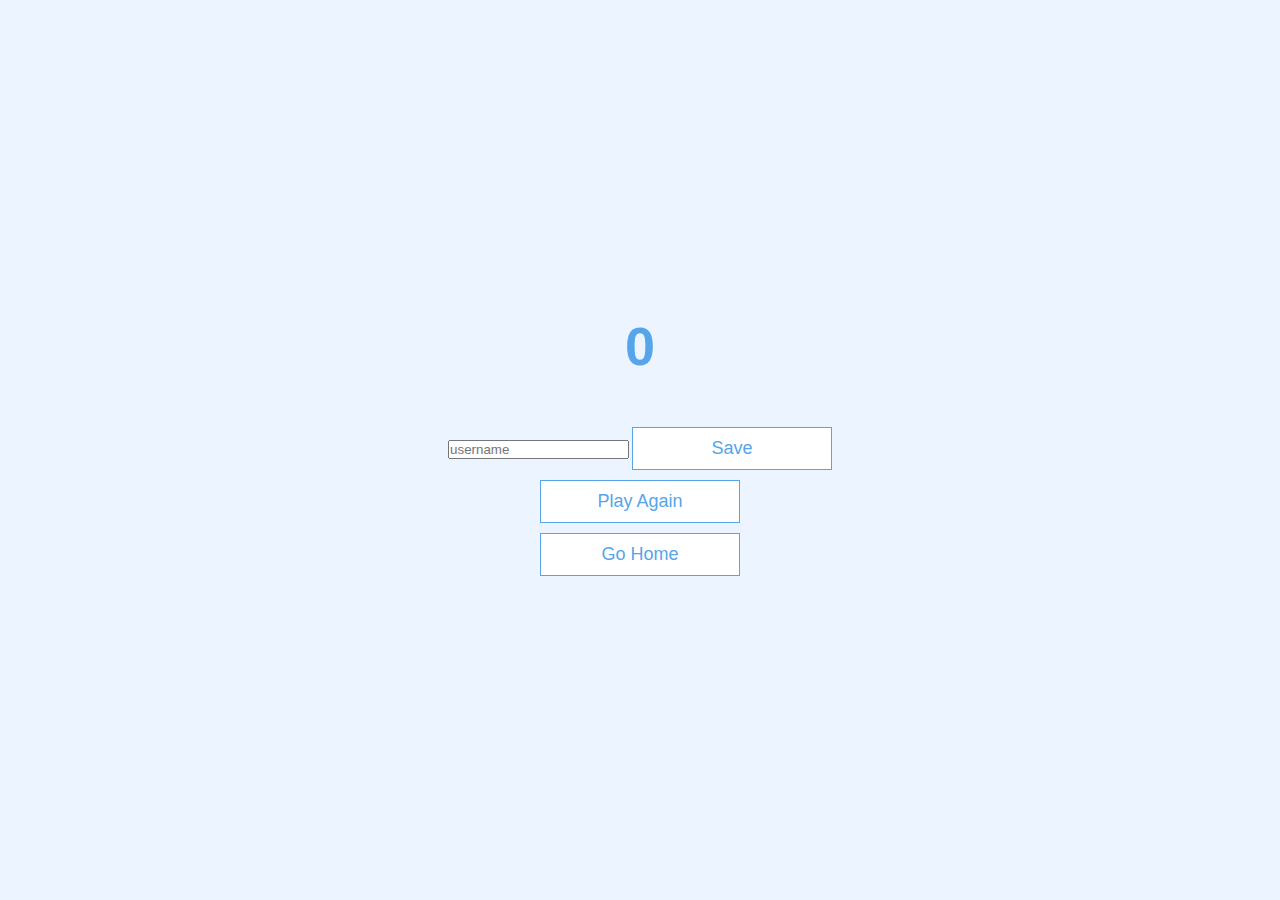
==== end.html @ 7f99a6a7 "add end page structure" ====
<!DOCTYPE html>
<html lang="en">
  <head>
    <meta charset="UTF-8" />
    <meta name="viewport" content="width=device-width, initial-scale=1.0" />
    <title>Congrats!</title>
    <link rel="stylesheet" href="app.css" />
  </head>
  <body>
    <div class="container">
      <div id="end" class="flex-center flex-column">
        <h1 id="finalScore">
          0
        </h1>
        <form>
          <input
            type="text"
            name="username"
            id="username"
            placeholder="username"
          />
          <button
            type="submit"
            class="btn"
            id="saveScoreBtn"
            onclick="saveHighScore(event)"
          >
            Save
          </button>
        </form>
        <a class="btn" href="/game.html">Play Again</a>
        <a class="btn" href="/">Go Home</a>
      </div>
    </div>
    <script src="end.js"></script>
  </body>
</html>
---- app.css ----
:root {
  background-color: #ecf5ff;
  font-size: 62.5%;
}

* {
  box-sizing: border-box;
  font-family: Arial, Helvetica, sans-serif;
  margin: 0;
  padding: 0;
  color: #333333;
}

h1,
h2,
h3,
h4 {
  margin-bottom: 1rem;
}

h1 {
  font-size: 5.4rem;
  margin-bottom: 5rem;
  color: #56a5eb;
}

h1 > span {
  font-size: 2.4rem;
  font-weight: 500;
}

h2 {
  font-size: 4.2rem;
  margin-bottom: 4rem;
  font-weight: 700;
}

h3 {
  font-size: 2.8rem;
  font-weight: 500;
}

.container {
  width: 100vw;
  height: 100vh;
  display: flex;
  justify-content: center;
  align-items: center;
  max-width: 80rem;
  margin: 0 auto;
  padding: 2rem;
}

.container > * {
  width: 100%;
}

.flex-column {
  display: flex;
  flex-direction: column;
}

.flex-center {
  justify-content: center;
  align-items: center;
}

.justify-center {
  justify-content: center;
}

.text-center {
  text-align: center;
}

.hidden {
  display: none;
}

.btn {
  font-size: 1.8rem;
  padding: 1rem 0;
  width: 20rem;
  text-align: center;
  border: 0.1rem solid #56a5eb;
  margin-bottom: 1rem;
  text-decoration: none;
  color: #56a5eb;
  background-color: white;
}

.btn:hover {
  cursor: pointer;
  box-shadow: 0 0.4rem 1.4rem 0 rgba(86, 185, 235, 0.5);
  transform: translateY(-0.1rem);
  transition: transform 150ms;
}

.btn[disabled]:hover {
  cursor: not-allowed;
  box-shadow: none;
  transform: none;
}
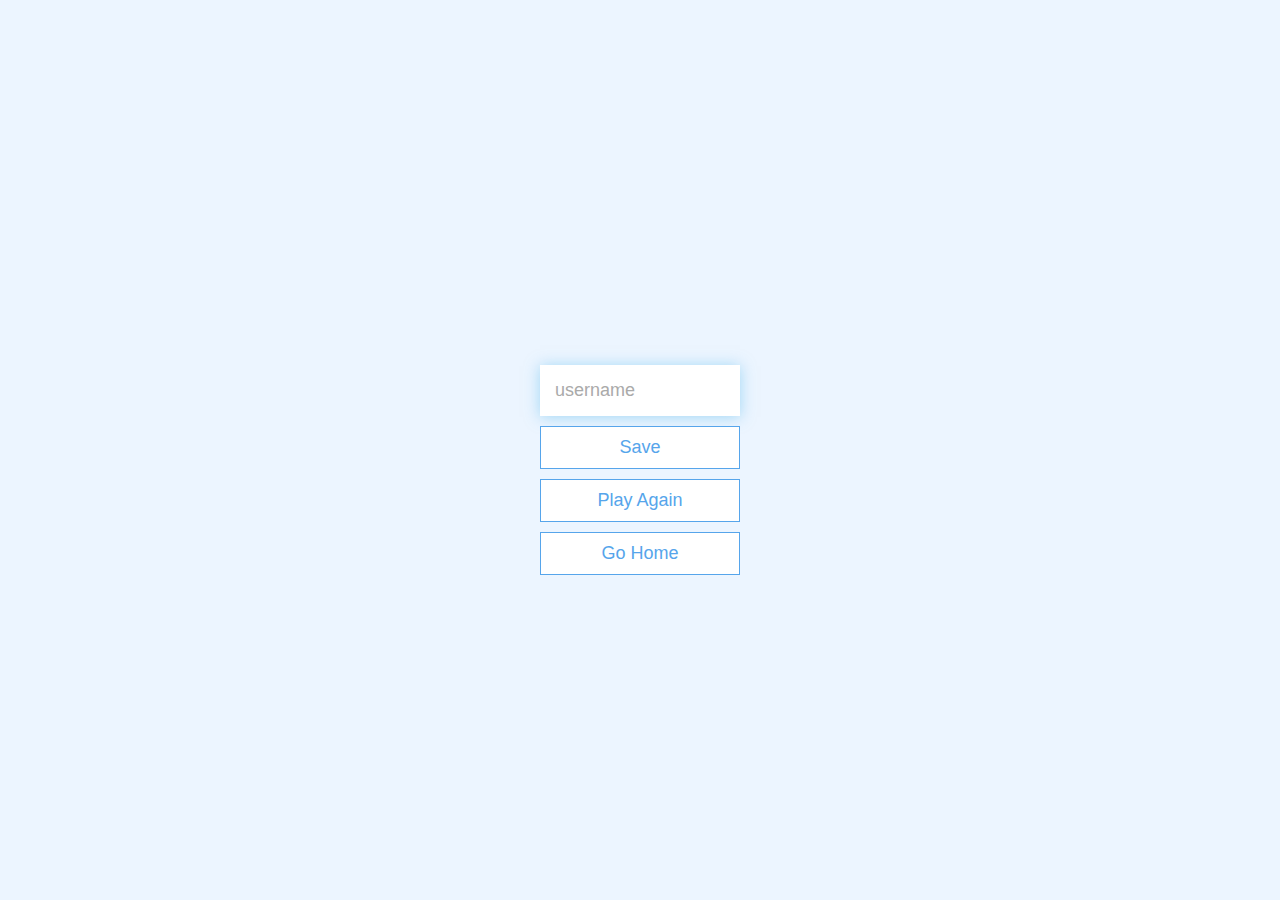
==== commit d2a469a9: "save button and display recent score" ====
--- a/end.html
+++ b/end.html
@@ -9,9 +9,7 @@
   <body>
     <div class="container">
       <div id="end" class="flex-center flex-column">
-        <h1 id="finalScore">
-          0
-        </h1>
+        <h1 id="finalScore"></h1>
         <form>
           <input
             type="text"
@@ -24,6 +22,7 @@
             class="btn"
             id="saveScoreBtn"
             onclick="saveHighScore(event)"
+            disabled
           >
             Save
           </button>
--- a/app.css
+++ b/app.css
@@ -101,3 +101,23 @@
   box-shadow: none;
   transform: none;
 }
+
+form {
+  width: 100%;
+  display: flex;
+  flex-direction: column;
+  align-items: center;
+}
+
+input {
+  margin-bottom: 1rem;
+  width: 20rem;
+  padding: 1.5rem;
+  font-size: 1.8rem;
+  border: none;
+  box-shadow: 0 0.1rem 1.4rem 0 rgba(86, 185, 235, 0.5);
+}
+
+input::placeholder {
+  color: #aaa;
+}
